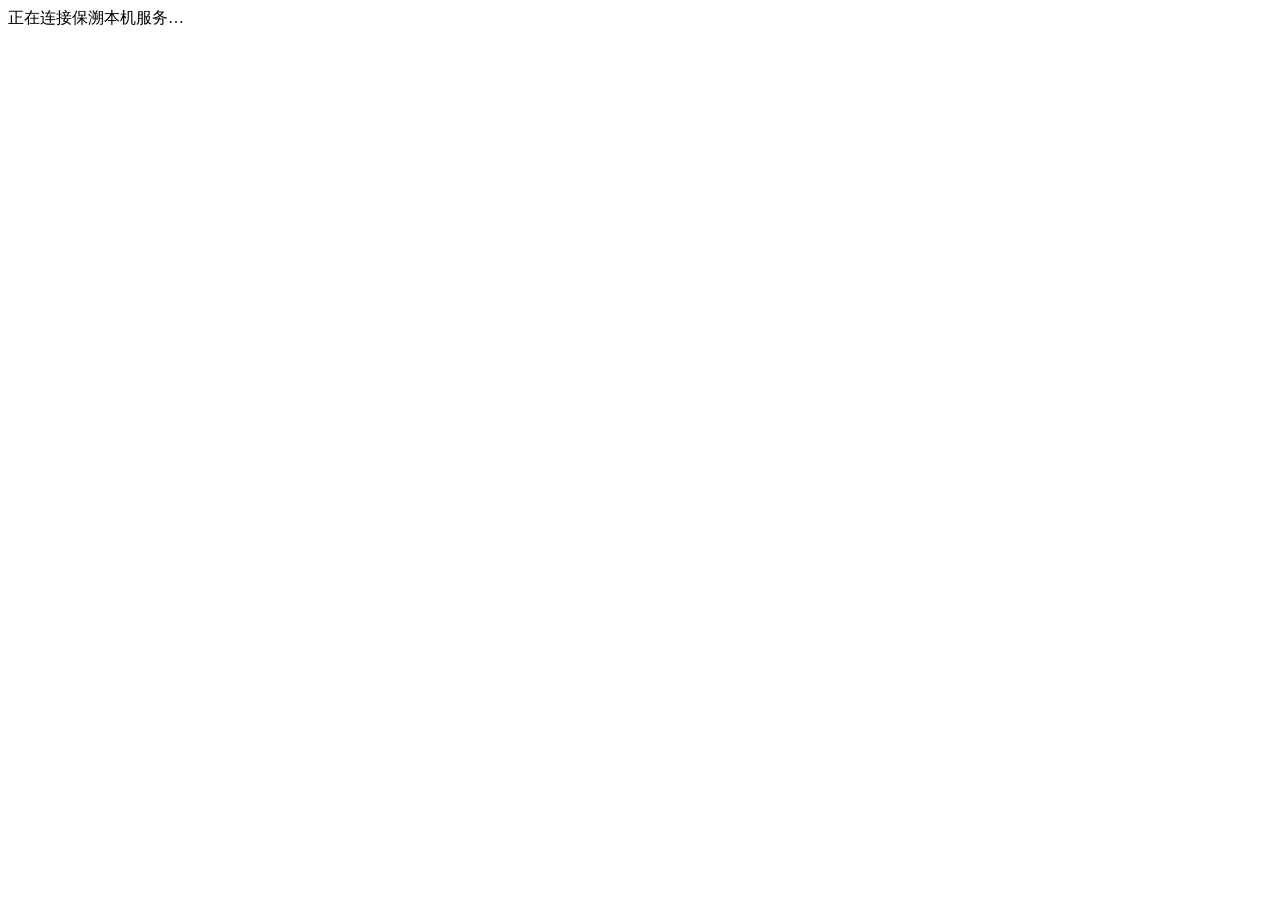
==== static/classic/index.html @ 1e8e3bdf "把可运行副本更新到 0.17.1，并补上计划书建议、系统截图和论文交接说明。 Co-authored-by: Cursor <cursoragent@cursor.com>" ====
<!doctype html>
<html lang="zh-CN"><head><meta charset="utf-8"><meta name="viewport" content="width=device-width, initial-scale=1"><title>保溯 · 条款可溯源寿险辅助平台</title><link rel="icon" href="/classic/logo.svg" type="image/svg+xml"><link rel="stylesheet" href="/classic/style.css"><link rel="stylesheet" href="/classic/console-v03.css"><link rel="stylesheet" href="/classic/portal.css"><link rel="stylesheet" href="/classic/theme.css"><link rel="stylesheet" href="/classic/workbench.css"><link rel="stylesheet" href="/classic/workbench-motion.css"><link rel="stylesheet" href="/classic/experience.css?v=049"><link rel="stylesheet" href="/classic/desk-polish.css?v=049"><link rel="stylesheet" href="/classic/refinement.css?v=061"></head>
<body><div id="app"><div class="loading">正在连接保溯本机服务…</div></div><div id="toast" role="status" aria-live="polite"></div><dialog id="dialog"><div id="dialog-body"></div></dialog><script src="/classic/refinement.js?v=050" defer></script><script src="/classic/i18n.js?v=050" defer></script><script src="/classic/app.js?v=070" defer></script><script src="/classic/motion.js" defer></script></body></html>
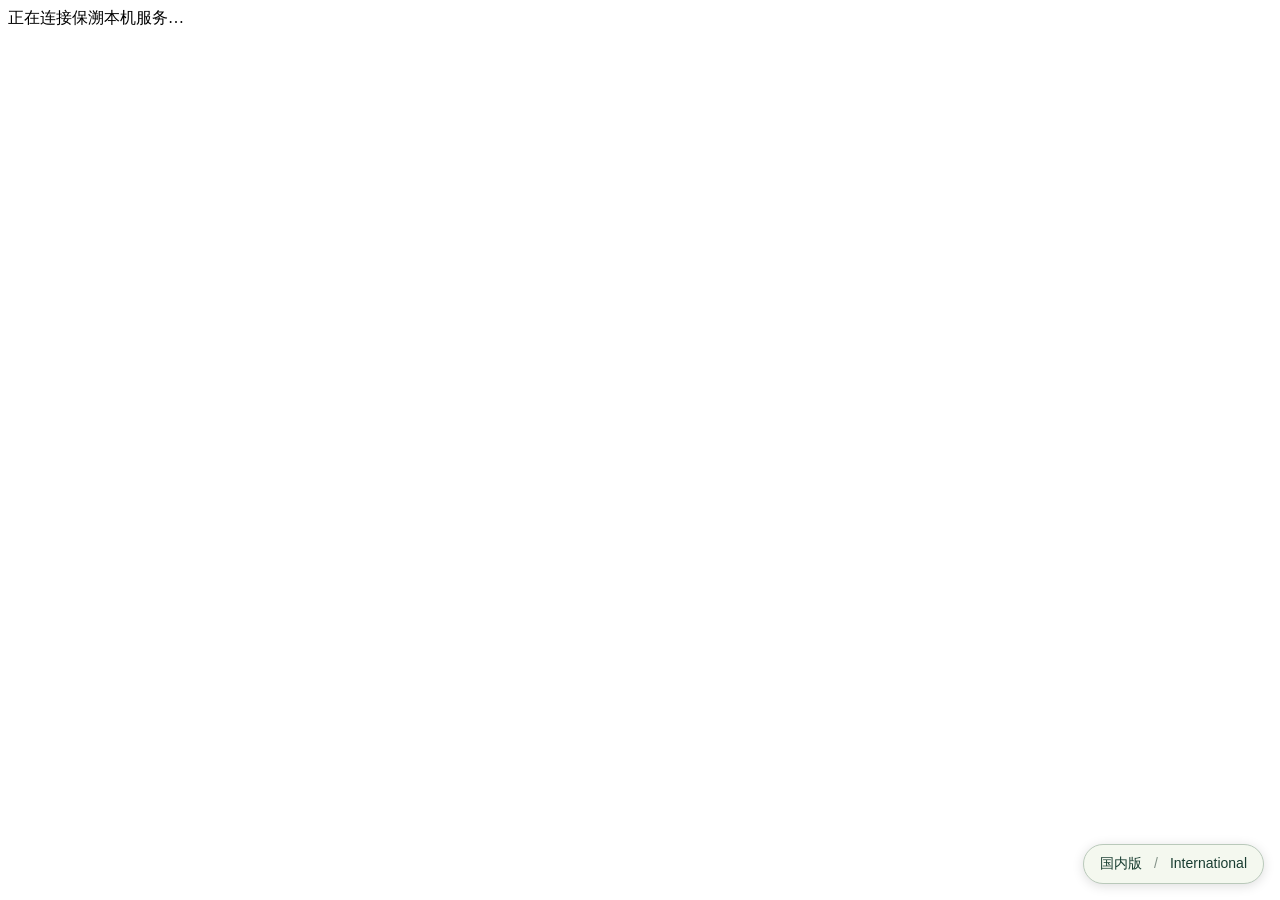
==== commit ff00af0d: "同步 0.17.2 最终演示代码、国内默认入口与 GitHub 运行说明" ====
--- a/static/classic/index.html
+++ b/static/classic/index.html
@@ -1,6 +1,6 @@
-<!doctype html>-
-<html lang="zh-CN"><head><meta charset="utf-8"><meta name="viewport" content="width=device-width, initial-scale=1"><title>保溯 · 条款可溯源寿险辅助平台</title><link rel="icon" href="/classic/logo.svg" type="image/svg+xml"><link rel="stylesheet" href="/classic/style.css"><link rel="stylesheet" href="/classic/console-v03.css"><link rel="stylesheet" href="/classic/portal.css"><link rel="stylesheet" href="/classic/theme.css"><link rel="stylesheet" href="/classic/workbench.css"><link rel="stylesheet" href="/classic/workbench-motion.css"><link rel="stylesheet" href="/classic/experience.css?v=049"><link rel="stylesheet" href="/classic/desk-polish.css?v=049"><link rel="stylesheet" href="/classic/refinement.css?v=061"></head>-
-<body><div id="app"><div class="loading">正在连接保溯本机服务…</div></div><div id="toast" role="status" aria-live="polite"></div><dialog id="dialog"><div id="dialog-body"></div></dialog><script src="/classic/refinement.js?v=050" defer></script><script src="/classic/i18n.js?v=050" defer></script><script src="/classic/app.js?v=070" defer></script><script src="/classic/motion.js" defer></script></body></html>-
+<!doctype html>
+
+<html lang="zh-CN"><head><meta charset="utf-8"><meta name="viewport" content="width=device-width, initial-scale=1"><title>保溯 · 条款可溯源寿险辅助平台</title><link rel="icon" href="/classic/logo.svg" type="image/svg+xml"><link rel="stylesheet" href="/classic/style.css"><link rel="stylesheet" href="/classic/console-v03.css"><link rel="stylesheet" href="/classic/portal.css"><link rel="stylesheet" href="/classic/theme.css"><link rel="stylesheet" href="/classic/workbench.css"><link rel="stylesheet" href="/classic/workbench-motion.css"><link rel="stylesheet" href="/classic/experience.css?v=049"><link rel="stylesheet" href="/classic/desk-polish.css?v=049"><link rel="stylesheet" href="/classic/refinement.css?v=061"></head>
+
+<body><div id="app"><div class="loading">正在连接保溯本机服务…</div></div><div id="toast" role="status" aria-live="polite"></div><dialog id="dialog"><div id="dialog-body"></div></dialog><script src="/classic/refinement.js?v=050" defer></script><script src="/classic/i18n.js?v=050" defer></script><script src="/classic/app.js?v=070" defer></script><script src="/classic/motion.js" defer></script><nav aria-label="Edition" translate="no" style="position:fixed;right:16px;bottom:16px;z-index:2147483647;display:flex;gap:12px;padding:10px 16px;border:1px solid #b9c9ba;border-radius:24px;background:#f4f8ef;box-shadow:0 2px 12px #0002;font:14px Arial,sans-serif"><a href="/classic/" style="color:#193d31;text-decoration:none">国内版</a><span style="color:#829187">/</span><a href="/" style="color:#193d31;text-decoration:none">International</a></nav></body></html>
+
